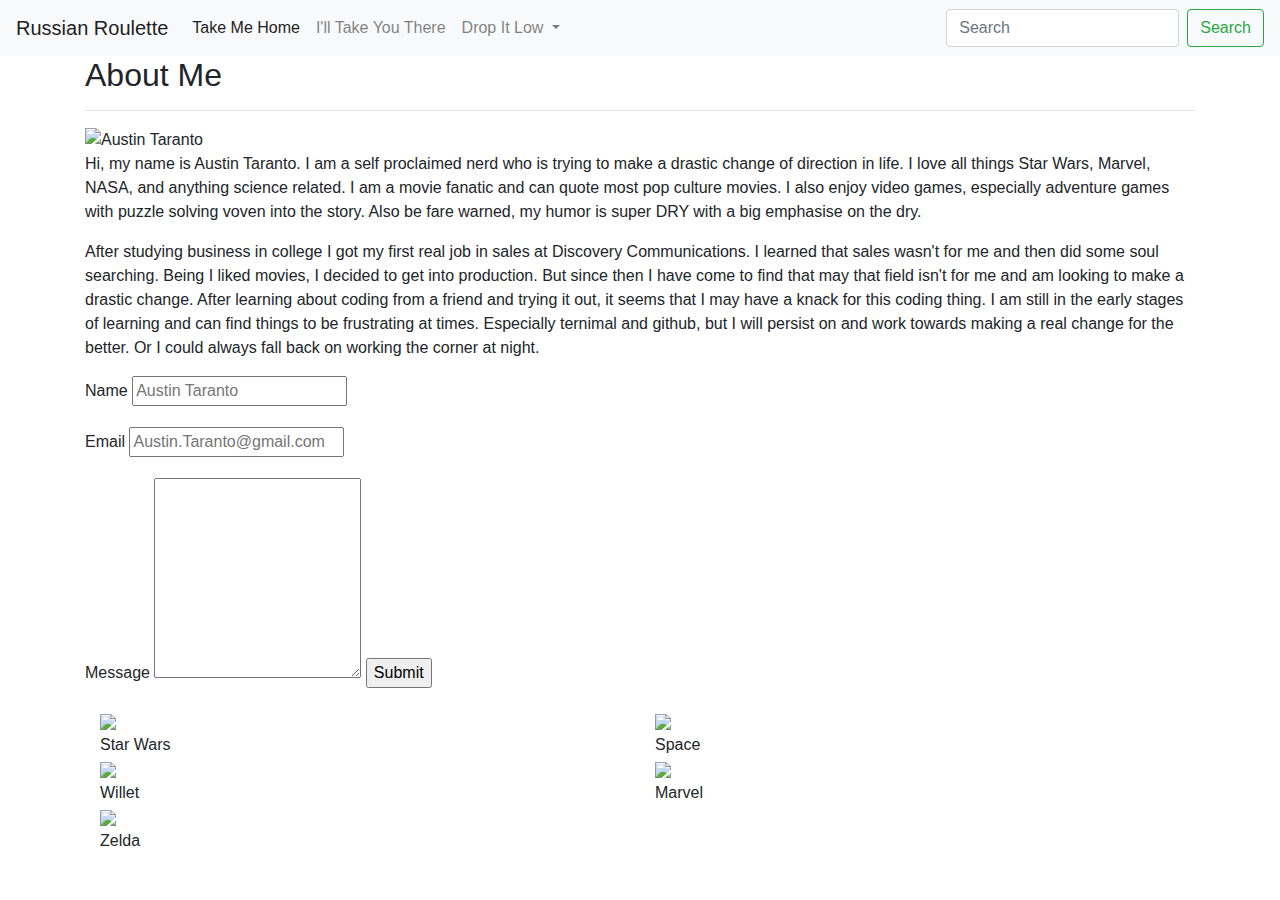
==== index.html @ f3cffc5b "starting" ====
<!DOCTYPE html>
<html lang="en">
<head>
    <meta charset="UTF-8">
    <meta name="viewport" content="width=device-width, initial-scale=1.0">
    <meta http-equiv="X-UA-Compatible" content="ie=edge">
    <title>About Me</title>
    <link rel="stylesheet" href="https://stackpath.bootstrapcdn.com/bootstrap/4.3.1/css/bootstrap.min.css" integrity="sha384-ggOyR0iXCbMQv3Xipma34MD+dH/1fQ784/j6cY/iJTQUOhcWr7x9JvoRxT2MZw1T" crossorigin="anonymous">
    <link rel="stylesheet" type="text/css" href="style.css">
    <meta name="viewpoint" content="width=device-width, initial-scale=1.0">

</head>

<body>

    <nav class="navbar navbar-expand-lg navbar-light bg-light">
                <a class="navbar-brand" href="#">Russian Roulette</a>
                <button class="navbar-toggler" type="button" data-toggle="collapse" data-target="#navbarSupportedContent" aria-controls="navbarSupportedContent" aria-expanded="false" aria-label="Toggle navigation">
                  <span class="navbar-toggler-icon"></span>
                </button>
              
                <div class="collapse navbar-collapse" id="navbarSupportedContent">
                  <ul class="navbar-nav mr-auto">
                    <li class="nav-item active">
                      <a class="nav-link" href="#">Take Me Home <span class="sr-only">(current)</span></a>
                    </li>
                    <li class="nav-item">
                      <a class="nav-link" href="#">I'll Take You There</a>
                    </li>
                    <li class="nav-item dropdown">
                      <a class="nav-link dropdown-toggle" href="#" id="navbarDropdown" role="button" data-toggle="dropdown" aria-haspopup="true" aria-expanded="false">
                        Drop It Low
                      </a>
                      <div class="dropdown-menu" aria-labelledby="navbarDropdown">
                        <a class="dropdown-item" href="#">Action</a>
                        <a class="dropdown-item" href="#">Another action</a>
                        <div class="dropdown-divider"></div>
                        <a class="dropdown-item" href="#">Something else here</a>
                      </div>
                    </li>
                  </ul>
                  <form class="form-inline my-2 my-lg-0">
                    <input class="form-control mr-sm-2" type="search" placeholder="Search" aria-label="Search">
                    <button class="btn btn-outline-success my-2 my-sm-0" type="submit">Search</button>
                  </form>
                </div>
              </nav>

    <div class="container">

        <section id="main-bio">
            
            <h2>About Me</h2>
            
            <hr>
            
            <img id="me" src="https://profile.alumnius.net/237637302.jpg" alt="Austin Taranto">
            
                <p>
                    Hi, my name is Austin Taranto. I am a self proclaimed nerd who is trying to make a drastic change of direction in life. 
                
                    I love all things Star Wars, Marvel, NASA, and anything science related. I am a movie fanatic and can quote most pop culture movies. 
                
                    I also enjoy video games, especially adventure games with puzzle solving voven into the story.
                
                    Also be fare warned, my humor is super DRY with a big emphasise on the dry.
                
                </p>
                
                <p>
                    After studying business in college I got my first real job in sales at Discovery Communications. I learned that sales wasn't for me and then did some soul searching. Being I liked movies, I decided to get into production.
                
                    But since then I have come to find that may that field isn't for me and am looking to make a drastic change. After learning about coding from a friend and trying it out, it seems that I may have a knack for this coding thing.
                
                    I am still in the early stages of learning and can find things to be frustrating at times. Especially ternimal and github, but I will persist on and work towards making a real change for the better. 
                
                    Or I could always fall back on working the corner at night. 
                            
                </p>

          </section>
                
    </div>

    <div class="container">
        <form>
            <div class="form-group">
                <label for="name">Name</label>
                <input type="text" id="name" name="name" placeholder="Austin Taranto">
            </div>
  
            <div class="form-group">
                <label for="lname">Email</label>
                <input type="text" id="email" name="email" placeholder="Austin.Taranto@gmail.com">
            </div>
      
            <div class="form-group">
                <label for="subject">Message</label>
                <textarea id="subject" name="subject" style="height:200px"></textarea>
                    
                <input type="submit" value="Submit"> 
            </div>
        </form>
        
    </div>

    <div class="container">

            <div class="container">
                    <div class="row">
                      <div class="col-sm">
                        <img src="https://vignette.wikia.nocookie.net/starwars/images/c/cc/Star-wars-logo-new-tall.jpg/revision/latest?cb=20190313021755" class="responsive">
                            <div class="bottom">Star Wars</div>
                      </div>
                      <div class="col-sm">
                        <img src="https://www.pbs.org/wgbh/nova/media/original_images/quantum-entanglement_2048x1152.jpg" class="responsive">
                      <div class="bottom">Space</div>
                      </div>
                    </div>
                    <div class="row">
                        <div class="col-sm">
                            <img src="https://1.bp.blogspot.com/-6OhymE7AT28/U3QzImiW1HI/AAAAAAAAAPc/5iO1zqSi6Bo/s1600/IMG_4076.JPG" class="responsive">
                              <div class="bottom">Willet</div>
                        </div>
                        <div class="col-sm">
                            <img src="https://hips.hearstapps.com/hmg-prod.s3.amazonaws.com/images/marvel-avengers-endgame-poster-1552566586.jpg" class="responsive">
                                <div class="bottom">Marvel</div>
                        </div>
                    </div>
                      <div class="row">
                        <div class="col-sm">
                            <img src="https://www.zelda.com/breath-of-the-wild/assets/icons/BOTW-Share_icon.jpg" class="responsive">
                          <div class="bottom">Zelda</div>
                      </div>
            </div>
    </div>
    
</body>

</html>
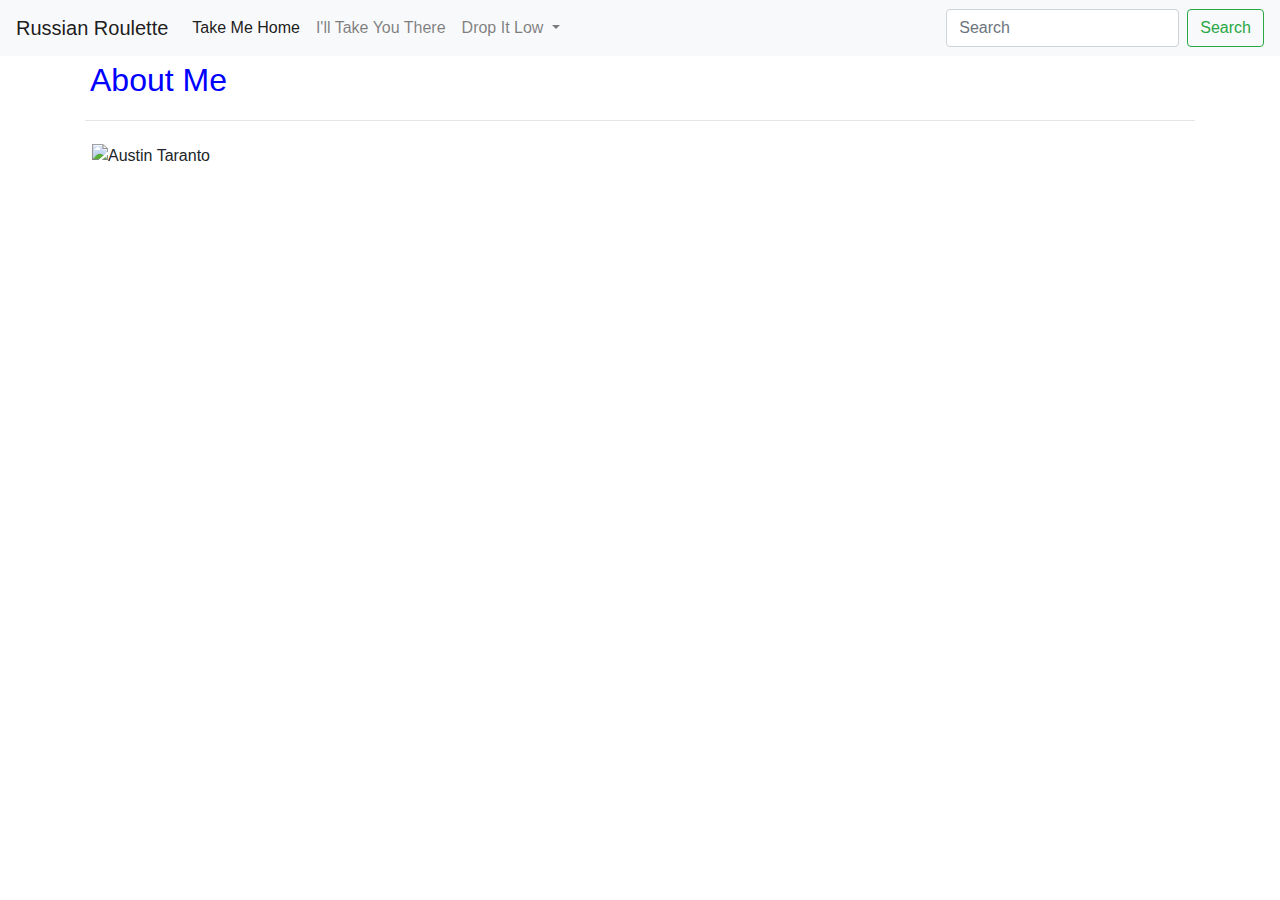
==== commit d121b5e7: "making things look pretty" ====
--- a/index.html
+++ b/index.html
@@ -81,60 +81,7 @@
           </section>
                 
     </div>
-
-    <div class="container">
-        <form>
-            <div class="form-group">
-                <label for="name">Name</label>
-                <input type="text" id="name" name="name" placeholder="Austin Taranto">
-            </div>
-  
-            <div class="form-group">
-                <label for="lname">Email</label>
-                <input type="text" id="email" name="email" placeholder="Austin.Taranto@gmail.com">
-            </div>
       
-            <div class="form-group">
-                <label for="subject">Message</label>
-                <textarea id="subject" name="subject" style="height:200px"></textarea>
-                    
-                <input type="submit" value="Submit"> 
-            </div>
-        </form>
-        
-    </div>
-
-    <div class="container">
-
-            <div class="container">
-                    <div class="row">
-                      <div class="col-sm">
-                        <img src="https://vignette.wikia.nocookie.net/starwars/images/c/cc/Star-wars-logo-new-tall.jpg/revision/latest?cb=20190313021755" class="responsive">
-                            <div class="bottom">Star Wars</div>
-                      </div>
-                      <div class="col-sm">
-                        <img src="https://www.pbs.org/wgbh/nova/media/original_images/quantum-entanglement_2048x1152.jpg" class="responsive">
-                      <div class="bottom">Space</div>
-                      </div>
-                    </div>
-                    <div class="row">
-                        <div class="col-sm">
-                            <img src="https://1.bp.blogspot.com/-6OhymE7AT28/U3QzImiW1HI/AAAAAAAAAPc/5iO1zqSi6Bo/s1600/IMG_4076.JPG" class="responsive">
-                              <div class="bottom">Willet</div>
-                        </div>
-                        <div class="col-sm">
-                            <img src="https://hips.hearstapps.com/hmg-prod.s3.amazonaws.com/images/marvel-avengers-endgame-poster-1552566586.jpg" class="responsive">
-                                <div class="bottom">Marvel</div>
-                        </div>
-                    </div>
-                      <div class="row">
-                        <div class="col-sm">
-                            <img src="https://www.zelda.com/breath-of-the-wild/assets/icons/BOTW-Share_icon.jpg" class="responsive">
-                          <div class="bottom">Zelda</div>
-                      </div>
-            </div>
-    </div>
-    
 </body>
 
 </html>--- a/style.css
+++ b/style.css
@@ -0,0 +1,106 @@
+h2{
+    border: 3px;
+    background-color: #ffffff;
+    color: blue;
+    padding: 5px;
+    position: static;
+    
+}
+
+#me{
+    float: left;
+    margin: 2px;
+}
+
+body{
+  background-image: url(https://i.ytimg.com/vi/pegZ1w5W9N4/maxresdefault.jpg);
+  background-size: cover;
+}
+
+img{
+        height: 175px;
+        width: 250px;
+        padding: 5px;
+}
+
+p{
+  color: white;
+}
+
+.bottom{
+  color: white;
+}
+
+.responsive{
+  width: 100%;
+  height: auto;
+}
+
+input[type=text], select, textarea {
+    width: 100%;
+    padding: 12px;
+    border: 2px solid;
+    border-radius: 4px;
+    box-sizing: border-box;
+    margin-top: 6px;
+    margin-bottom: 16px;
+    resize: vertical;
+    border-color: #dddddd;
+}
+  
+input[type=submit] {
+    background-color: orange;
+    color: #ffffff;
+    padding: 12px 20px;
+    border: none;
+    border-radius: 4px;
+    cursor: pointer;
+}
+  
+input[type=submit]:hover {
+    background-color: orange;
+}
+
+label {
+  color: white;
+}
+
+@media screen and (max-width: 980px) {
+   [class="container"]{
+       width: 100%;
+   }
+   [id="main-bio "]{
+       width: 100%;
+   }
+   [id="me"]{
+       width: 100%;
+   }
+}
+
+@media screen and (max-width: 768px) {
+    [class="container"]{
+        width: 100%;
+    }
+    [id="main-bio "]{
+        width: 100%;
+    }
+    [id="me"]{
+        width: 100%;
+    }
+}
+
+@media screen and (max-width: 640px) {
+    [class="container"]{
+        width: 100%;
+    }
+    [id="main-bio "]{
+        width: 100%;
+    }
+    [id="me"]{
+        width: 100%;
+    }
+    h2{
+        position: static;
+    }
+}
+  